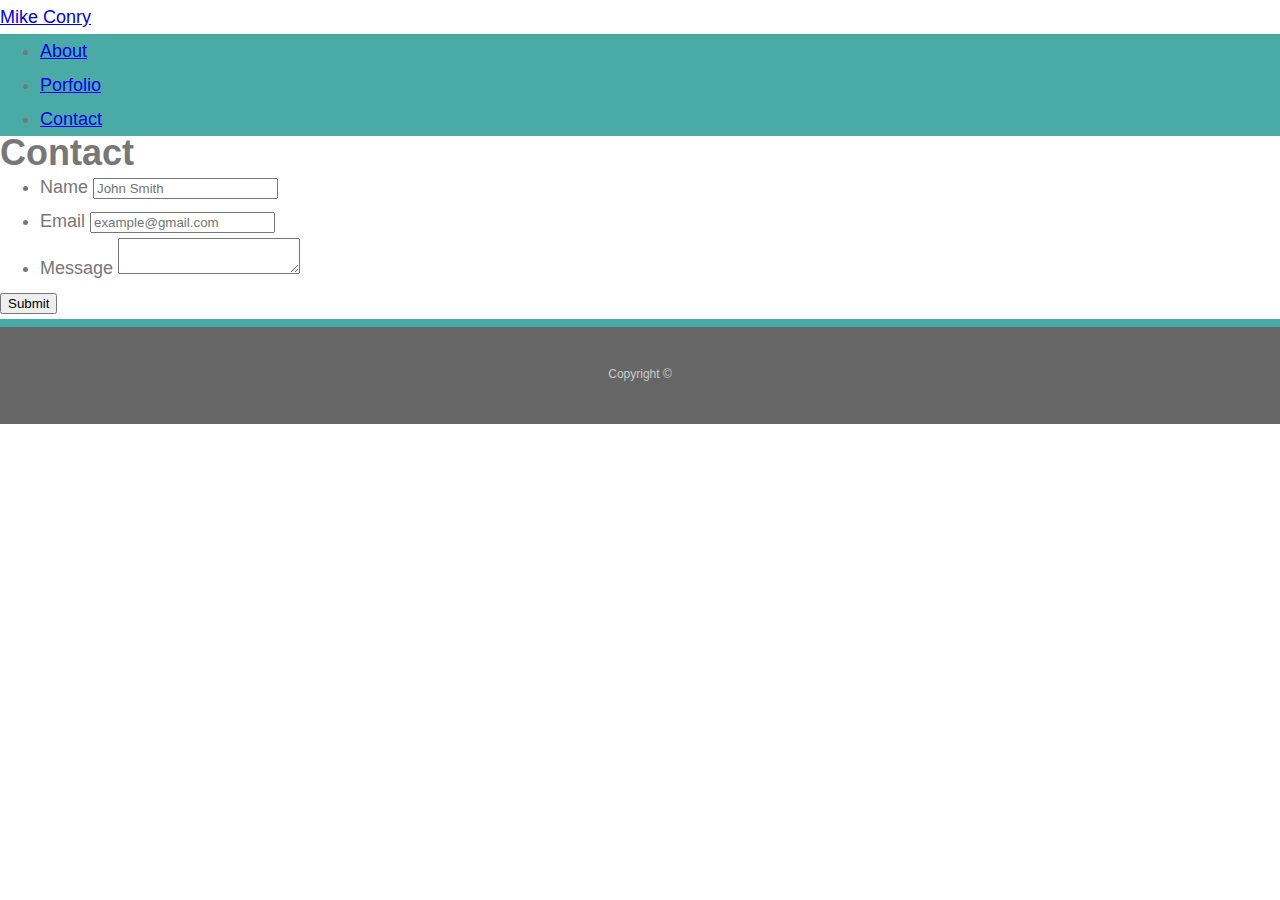
==== contact.html @ 7f05a96f "." ====
<!doctype html>
<html lang="en-us">

<head>
    <meta charset="UTF-8">
    <title>Contact | Your Name</title>
    <link rel="stylesheet" href="https://stackpath.bootstrapcdn.com/bootstrap/4.1.3/css/bootstrap.min.css" integrity="sha384-MCw98/SFnGE8fJT3GXwEOngsV7Zt27NXFoaoApmYm81iuXoPkFOJwJ8ERdknLPMO">
    <link rel="stylesheet" type="text/css" href="style.css">
</head>

<body>

    <header id="masthead">
        <div class="container">
            <a href="index.html" id="logo">Mike Conry</a>
            <ul class="nav justify-content-end">
                <li class="nav-item">
                    <a class="nav-link active" href="index.html">About</a>
                </li>
                <li class="nav-item">
                    <a class="nav-link" href="portfolio.html">Porfolio</a>
                </li>
                <li class="nav-item">
                    <a class="nav-link" href="contact.html">Contact</a>
                </li>
                </li>
            </ul>
        </div>
    </header>

    <div id="main-container" class="container">
        <section class="main-section">
            <h1>Contact</h1>

            <form id="contact-form">
                <ul>
                    <li>
                        <label for="name">Name</label>
                        <input type="text" id="name" name="name" placeholder="John Smith" required="required">
                    </li>
                    <li>
                        <label for="email">Email</label>
                        <input type="email" id="email" name="email" placeholder="example@gmail.com" required="required">
                    </li>
                    <li>
                        <label for="message">Message</label>
                        <textarea id="message" name="message" required="required"></textarea>
                    </li>
                </ul>
                <input type="submit">
            </form>

        </section>

    </div>

    <footer>
        <div class="container">
            Copyright &copy;
        </div>
    </footer>
</body>

</html>
---- style.css ----
body {
    font-family: Arial, Helvetica, sans-serif;
    font-size: 18px;
    line-height: 34px;
    color: #777777;
    background: url("980-index.jpg");
}
* {
    box-sizing: border-box;
    margin: 0;
}
.nav {
    background-color: #4aaaa5
}
.logo {
  font-size: 28px;
}
footer {
    padding: 30px 0;
    clear: both;
    font-size: 12px;
    color: #fff;
    color: #ccc;
    text-align: center;
    background: #666;
    border-top: 8px solid #4aaaa5;
  }
  html,
body {
  height: 100%;
}

.wrapper {
  height: auto !important;
  height: 100%;
  min-height: 100%;
  margin: 0 auto -105px;
}

footer,
.push {
  height: 105px;
}
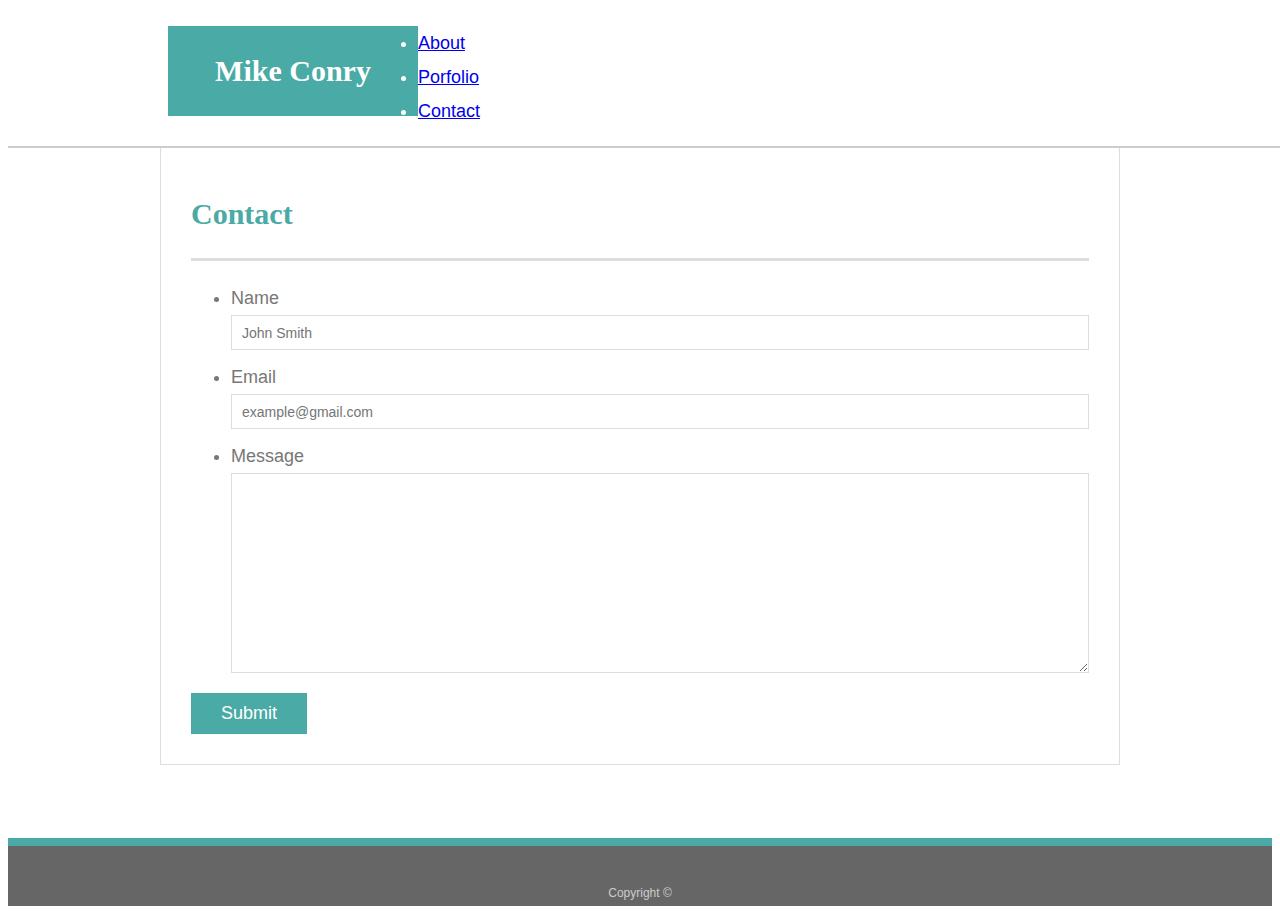
==== commit 4d67f260: "index.html" ====
--- a/contact.html
+++ b/contact.html
@@ -4,27 +4,32 @@
 <head>
     <meta charset="UTF-8">
     <title>Contact | Your Name</title>
-    <link rel="stylesheet" href="https://stackpath.bootstrapcdn.com/bootstrap/4.1.3/css/bootstrap.min.css" integrity="sha384-MCw98/SFnGE8fJT3GXwEOngsV7Zt27NXFoaoApmYm81iuXoPkFOJwJ8ERdknLPMO">
+    <link rel="stylesheet" href="https://stackpath.bootstrapcdn.com/bootstrap/4.1.3/css/bootstrap.min.css" integrity="sha384-MCw98/SFnGE8fJT3GXwEOngsV7Zt27NXFoaoApmYm81iuXoPkFOJwJ8ERdknLPMO" crossorigin="anonymous">
     <link rel="stylesheet" type="text/css" href="style.css">
 </head>
 
 <body>
-
     <header id="masthead">
         <div class="container">
-            <a href="index.html" id="logo">Mike Conry</a>
-            <ul class="nav justify-content-end">
-                <li class="nav-item">
-                    <a class="nav-link active" href="index.html">About</a>
-                </li>
-                <li class="nav-item">
-                    <a class="nav-link" href="portfolio.html">Porfolio</a>
-                </li>
-                <li class="nav-item">
-                    <a class="nav-link" href="contact.html">Contact</a>
-                </li>
-                </li>
-            </ul>
+            <div class="first row">
+                <div class="col-sm-3">
+                    <a href="index.html" id="logo">Mike Conry</a>
+                </div>
+                <div class="col-sm-9">
+                    <ul class="nav justify-content-end">
+                        <li class="nav-item">
+                            <a class="nav-link active" href="index.html">About</a>
+                        </li>
+                        <li class="nav-item">
+                            <a class="nav-link" href="portfolio.html">Porfolio</a>
+                        </li>
+                        <li class="nav-item">
+                            <a class="nav-link" href="contact.html">Contact</a>
+                        </li>
+                        </li>
+                    </ul>
+                </div>
+            </div>
         </div>
     </header>
 
--- a/style.css
+++ b/style.css
@@ -1,43 +1,229 @@
 body {
-    font-family: Arial, Helvetica, sans-serif;
-    font-size: 18px;
-    line-height: 34px;
-    color: #777777;
-    background: url("980-index.jpg");
-}
+  font-family: Arial, "Helvetica Neue", Helvetica, sans-serif;
+  font-size: 18px;
+  line-height: 34px;
+  color: #777;
+  background: url("../images/concrete_seamless.png");
+}
+
 * {
-    box-sizing: border-box;
-    margin: 0;
-}
-.nav {
-    background-color: #4aaaa5
-}
-.logo {
-  font-size: 28px;
-}
+  box-sizing: border-box;
+}
+
+/* general */
+
+.container {
+  width: 100%;
+  max-width: 960px;
+  margin: 0 auto;
+  clear: both;
+}
+
+h1,
+h2,
+h3,
+p {
+  margin-bottom: 20px;
+}
+
+p:last-child {
+  margin-bottom: 0;
+}
+
+h1,
+h2,
+h3 {
+  font-family: Georgia, Times, "Times New Roman", serif;
+  font-weight: 700;
+  color: #4aaaa5;
+}
+
+h1 {
+  padding-bottom: 20px;
+  font-size: 30px;
+  line-height: 49px;
+  border-bottom: 3px solid #ddd;
+}
+
+h2,
+h3 {
+  font-size: 22px;
+}
+
+/* header */
+
+#masthead {
+  position: fixed;
+  z-index: 99;
+  width: 100%;
+  margin: 0 0 30px;
+  overflow: auto;
+  color: #fff;
+  background: #fff;
+  border-bottom: 2px solid #ccc;
+}
+
+#logo {
+  float: left;
+  width: 250px;
+  height: 90px;
+  font-family: Georgia, Times, "Times New Roman", serif;
+  font-size: 30px;
+  font-weight: 700;
+  line-height: 90px;
+  color: #fff;
+  text-align: center;
+  text-decoration: none;
+  background: #4aaaa5;
+}
+
+nav {
+  float: right;
+  margin-top: 25px;
+}
+
+nav a {
+  display: inline-block;
+  padding-left: 15px;
+  margin-left: 15px;
+  line-height: 18px;
+  color: #999;
+  text-decoration: none;
+  border-left: 1px solid #efefef;
+}
+
+nav a:first-child {
+  border-left: 0 none;
+}
+
+/* footer */
+
 footer {
-    padding: 30px 0;
-    clear: both;
-    font-size: 12px;
-    color: #fff;
-    color: #ccc;
-    text-align: center;
-    background: #666;
-    border-top: 8px solid #4aaaa5;
+  padding: 30px 0;
+  clear: both;
+  font-size: 12px;
+  color: #fff;
+  color: #ccc;
+  text-align: center;
+  background: #666;
+  border-top: 8px solid #4aaaa5;
+  height: 50px;
+}
+
+h3, h2 {
+  padding-bottom: 20px;
+  margin-bottom: 15px;
+  line-height: 22px;
+  border-bottom: 2px solid #eee;
+}
+
+/* main */
+
+#main-container {
+  padding-top: 130px;
+  min-height: calc(100vh - 70px);
+}
+
+.main-section {
+  float: left;
+  width: 100%;
+  max-width: 960px;
+  padding: 30px;
+  margin: 0 0 40px;
+  background: #fff;
+  border: 1px solid #ddd;
+}
+
+/* portfolio page */
+
+.work {
+  position: relative;
+  float: left;
+  width: 274px;
+  margin: 20px 0 25px;
+  overflow: auto;
+}
+
+.work:nth-child(even) {
+  margin-right: 40px;
+}
+
+.work img {
+  width: 100%;
+  border: 0 none;
+  opacity: 0.8;
+}
+
+.work h3 {
+  position: absolute;
+  bottom: 20px;
+  width: 100%;
+  padding: 15px;
+  margin-bottom: 0;
+  font-weight: 300;
+  line-height: 30px;
+  color: #fff;
+  text-align: center;
+  background: #4aaaa5;
+  border-bottom: 0;
+}
+
+.auth-image {
+  float: left;
+  width: 200px;
+  height: auto;
+  margin-top: 10px;
+  margin-right: 25px;
+}
+
+/* contact page */
+
+#contact-form ul {
+  margin-bottom: 20px;
+}
+
+#contact-form li {
+  margin-bottom: 10px;
+}
+
+label,
+input[type=text],
+input[type=email],
+textarea {
+  display: block;
+  width: 100%;
+}
+
+input[type=text],
+input[type=email],
+textarea {
+  height: 35px;
+  padding: 0 10px;
+  font-size: 14px;
+  border: 1px solid #ddd;
+}
+
+textarea {
+  height: 200px;
+}
+
+input[type=submit] {
+  padding: 10px 30px;
+  font-size: 18px;
+  color: #fff;
+  cursor: pointer;
+  background: #4aaaa5;
+  border: 0 none;
+}
+
+@media screen and (max-width 980px) {
+  .body {
+  width: 100%;
   }
-  html,
-body {
-  height: 100%;
-}
-
-.wrapper {
-  height: auto !important;
-  height: 100%;
-  min-height: 100%;
-  margin: 0 auto -105px;
-}
-
-footer,
-.push {
-  height: 105px;
-}
+}
+
+@media screen and (max-width 768px) {
+  .body {
+    width: 66%;
+  }
+}
